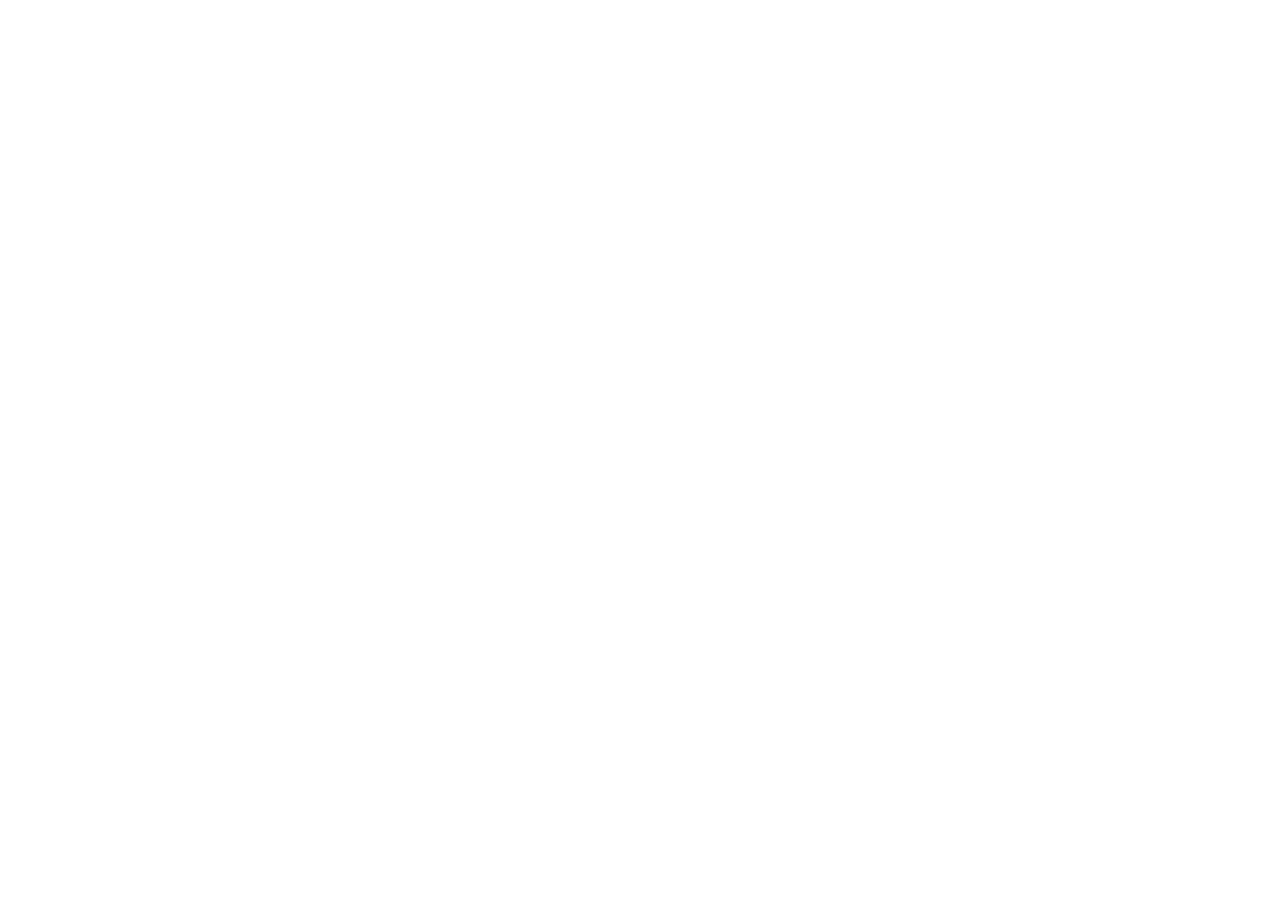
==== index.html @ 240f1bf7 "inizio" ====
<!DOCTYPE html>
<html lang="en">
<head>
    <meta charset="UTF-8">
    <meta http-equiv="X-UA-Compatible" content="IE=edge">
    <meta name="viewport" content="width=device-width, initial-scale=1.0">
    <title>Griglia Campo Minato</title>
</head>
<body>
    





    <script src="./main.js"></script>


</body>
</html>
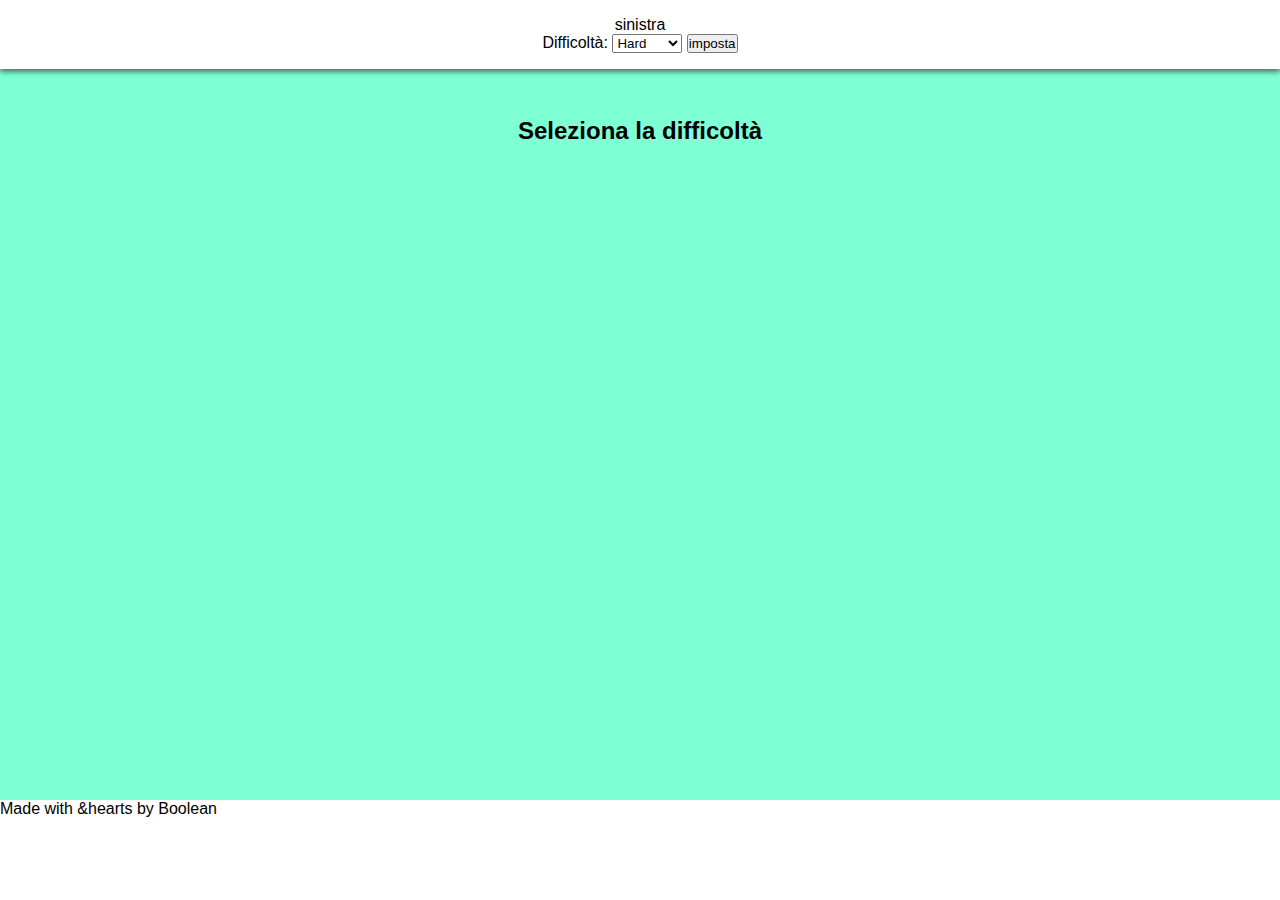
==== commit 511b9c98: "non ci siamo" ====
--- a/index.html
+++ b/index.html
@@ -4,15 +4,49 @@
     <meta charset="UTF-8">
     <meta http-equiv="X-UA-Compatible" content="IE=edge">
     <meta name="viewport" content="width=device-width, initial-scale=1.0">
+
+<!-- FONT AWESOME -->
+    <link rel='stylesheet' href='https://cdnjs.cloudflare.com/ajax/libs/font-awesome/6.0.0-beta2/css/all.min.css' integrity='sha512-YWzhKL2whUzgiheMoBFwW8CKV4qpHQAEuvilg9FAn5VJUDwKZZxkJNuGM4XkWuk94WCrrwslk8yWNGmY1EduTA==' crossorigin='anonymous'/>
+
+<!-- BOOTSRAP -->
+    <link href="https://cdn.jsdelivr.net/npm/bootstrap@5.1.3/dist/css/bootstrap.min.css" rel="stylesheet" integrity="sha384-1BmE4kWBq78iYhFldvKuhfTAU6auU8tT94WrHftjDbrCEXSU1oBoqyl2QvZ6jIW3" crossorigin="anonymous">
+
+<!-- MAIN STYLE -->
+    <link rel="stylesheet" href="./style.css">
     <title>Griglia Campo Minato</title>
 </head>
 <body>
     
+    <header class="toolbar">
+
+        <div class="left">sinistra</div>
+
+        <div class="right">
+            <label for="dimensions">
+            Difficoltà:
+            </label>
+            <select name="" id="dimensions">
+                <option value="1">Hard</option>
+                <option value="2">Medium</option>
+                <option value="3">Easy</option>
+            </select>
+            <button id="set-dimensions">imposta</button>
+        </div>
+
+    </header>
+ 
+
+    <main class="wrap-grid">
+        <h2>Seleziona la difficoltà</h2>
+    </main>
+     
+
+    <footer>
+        Made with &hearts by Boolean
+    </footer>
 
 
-
-
-
+    <!-- SCRPT JS -->
     <script src="./main.js"></script>
 
 
--- a/style.css
+++ b/style.css
@@ -0,0 +1,56 @@
+/* GENERAL RESET */
+* {
+    padding: 0;
+    margin: 0;
+    box-sizing: border-box;
+    font-family: sans-serif;
+}
+
+body {
+    position: relative;
+    height: 100vh;
+    background-color: #7fffd4;
+}
+
+
+/* TOOLBAR */
+
+.toolbar {
+    background-color: white;
+    padding: 1rem;
+    text-align: center;
+    margin-bottom: 3rem;
+    box-shadow: 0 3px 5px rgba(0,0,0, .5);
+}
+
+
+/* GRIGLIA */
+
+.grid {
+    display: flex;
+    flex-wrap: wrap;
+    width: 500px;
+    height: 500px;
+    margin: 60px auto;
+    border: 2px solid white;
+}
+
+.square {
+    display: grid;
+    place-items: center;
+    border: 2px solid white;
+    cursor: pointer;
+}
+
+.wrap-grid {
+    text-align: center;
+}
+
+footer {
+    position: absolute;
+    bottom: 0;
+    width: 100%;
+    height: 100px;
+    background-color: white;
+    
+}
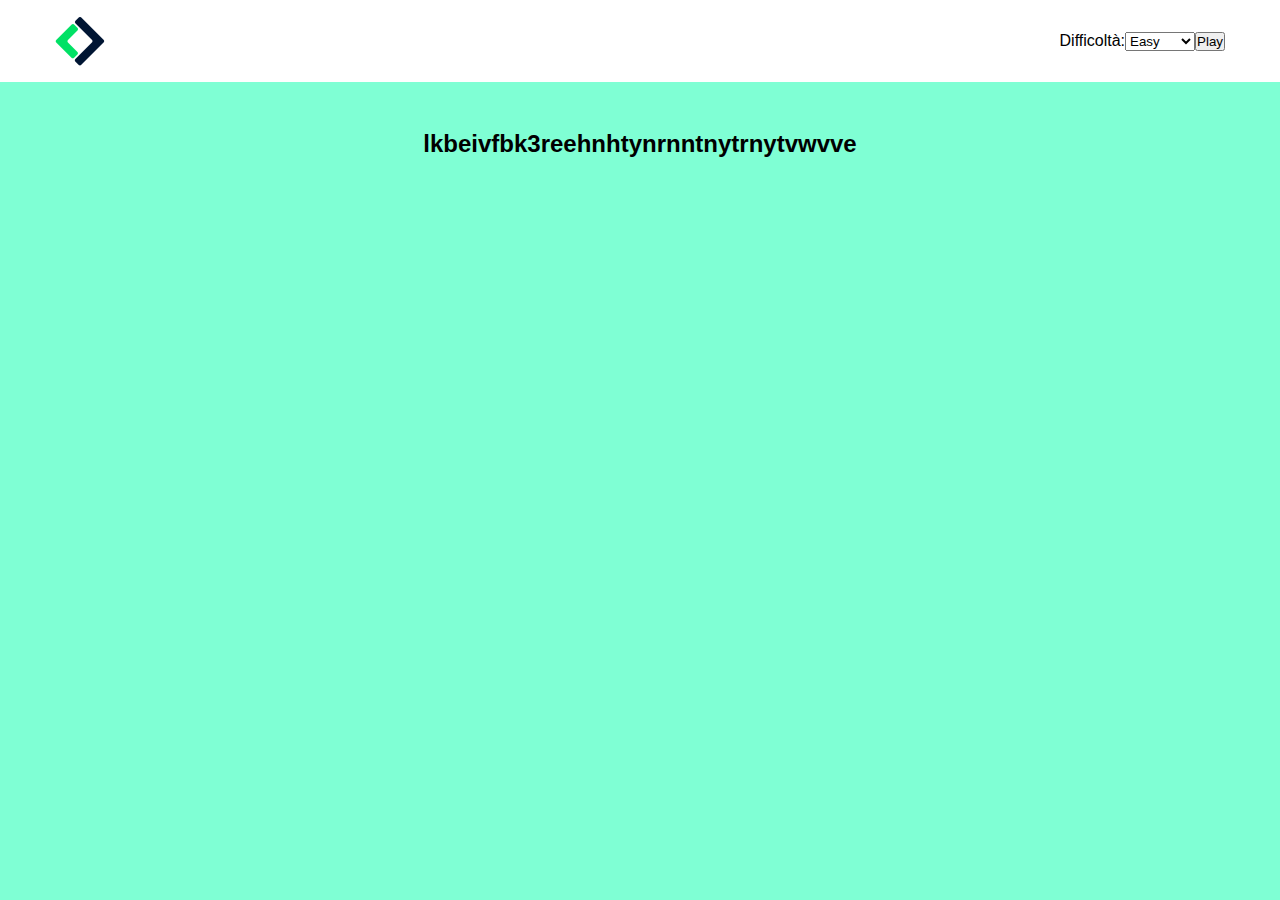
==== commit 65e97945: "push" ====
--- a/index.html
+++ b/index.html
@@ -4,20 +4,45 @@
     <meta charset="UTF-8">
     <meta http-equiv="X-UA-Compatible" content="IE=edge">
     <meta name="viewport" content="width=device-width, initial-scale=1.0">
-
-<!-- FONT AWESOME -->
-    <link rel='stylesheet' href='https://cdnjs.cloudflare.com/ajax/libs/font-awesome/6.0.0-beta2/css/all.min.css' integrity='sha512-YWzhKL2whUzgiheMoBFwW8CKV4qpHQAEuvilg9FAn5VJUDwKZZxkJNuGM4XkWuk94WCrrwslk8yWNGmY1EduTA==' crossorigin='anonymous'/>
-
-<!-- BOOTSRAP -->
-    <link href="https://cdn.jsdelivr.net/npm/bootstrap@5.1.3/dist/css/bootstrap.min.css" rel="stylesheet" integrity="sha384-1BmE4kWBq78iYhFldvKuhfTAU6auU8tT94WrHftjDbrCEXSU1oBoqyl2QvZ6jIW3" crossorigin="anonymous">
-
 <!-- MAIN STYLE -->
     <link rel="stylesheet" href="./style.css">
     <title>Griglia Campo Minato</title>
 </head>
+
+
 <body>
     
-    <header class="toolbar">
+    <header>
+        <div class="container d-flex justify-between align-center">
+            <div class="brand d-flex align-center"><img src="logo.png" alt=""></div>
+            
+            <div class="toolbar d-flex align-center">
+                <label for="levels">Difficoltà:</label>
+                <select name="" id="levels">
+                    <option value="1">Easy</option>
+                    <option value="2">Medium</option>
+                    <option value="3">Hard</option>
+                </select>
+                <button id="play">Play</button>
+            </div>
+            
+            
+        </div>
+
+    </header>
+
+    <main class="container wrap-grid">
+        <h2 class="text-center">lkbeivfbk3reehnhtynrnntnytrnytvwvve</h2>
+
+    </main>
+
+
+
+
+
+
+
+    <!-- <header class="toolbar">
 
         <div class="left">sinistra</div>
 
@@ -45,7 +70,7 @@
         Made with &hearts by Boolean
     </footer>
 
-
+ -->
     <!-- SCRPT JS -->
     <script src="./main.js"></script>
 
--- a/style.css
+++ b/style.css
@@ -13,20 +13,108 @@
 }
 
 
+/* UTILITIES */
+.container {
+    max-width: 1170px;
+    margin: 0 auto;
+
+}
+
+.d-flex {
+    display:flex;
+
+}
+
+
+.justify-between {
+    justify-content: space-between;
+
+}
+
+.align-center {
+    align-items: center;
+}
+
+
+.text-center {
+    text-align: center;
+}
+
+
 /* TOOLBAR */
 
-.toolbar {
+header {
+    margin-bottom: 3rem;
+    padding: 1rem;
+    background-color: #fff;
+}
+
+.brand {
+    font-size: 2rem;
+    font-weight: 700;
+}
+
+.brand img {
+    width: 50px;
+    margin-right: 1rem;
+}
+
+toolbar select {
+
+}
+
+
+toolbar button {
+    width: 80px;
+}
+
+    
+/* GRIGLIA */
+.grid {
+    display: flex;
+    flex-wrap: wrap;
+    width: 500px;
+    height: 500px;
+    margin: 60px auto;
+    border: 2px solid white;
+}
+
+.square {
+    display: flex;
+    justify-content: center;
+    align-items: center;
+    border: 2px solid black;
+    cursor: pointer;
+}
+
+.square .clicked {
+    background: lightblue;
+
+}
+
+
+
+
+
+
+
+
+
+
+
+
+/* .toolbar {
     background-color: white;
     padding: 1rem;
     text-align: center;
     margin-bottom: 3rem;
     box-shadow: 0 3px 5px rgba(0,0,0, .5);
 }
-
+ */
 
 /* GRIGLIA */
 
-.grid {
+/* .grid {
     display: flex;
     flex-wrap: wrap;
     width: 500px;
@@ -53,4 +141,4 @@
     height: 100px;
     background-color: white;
     
-}
+} */
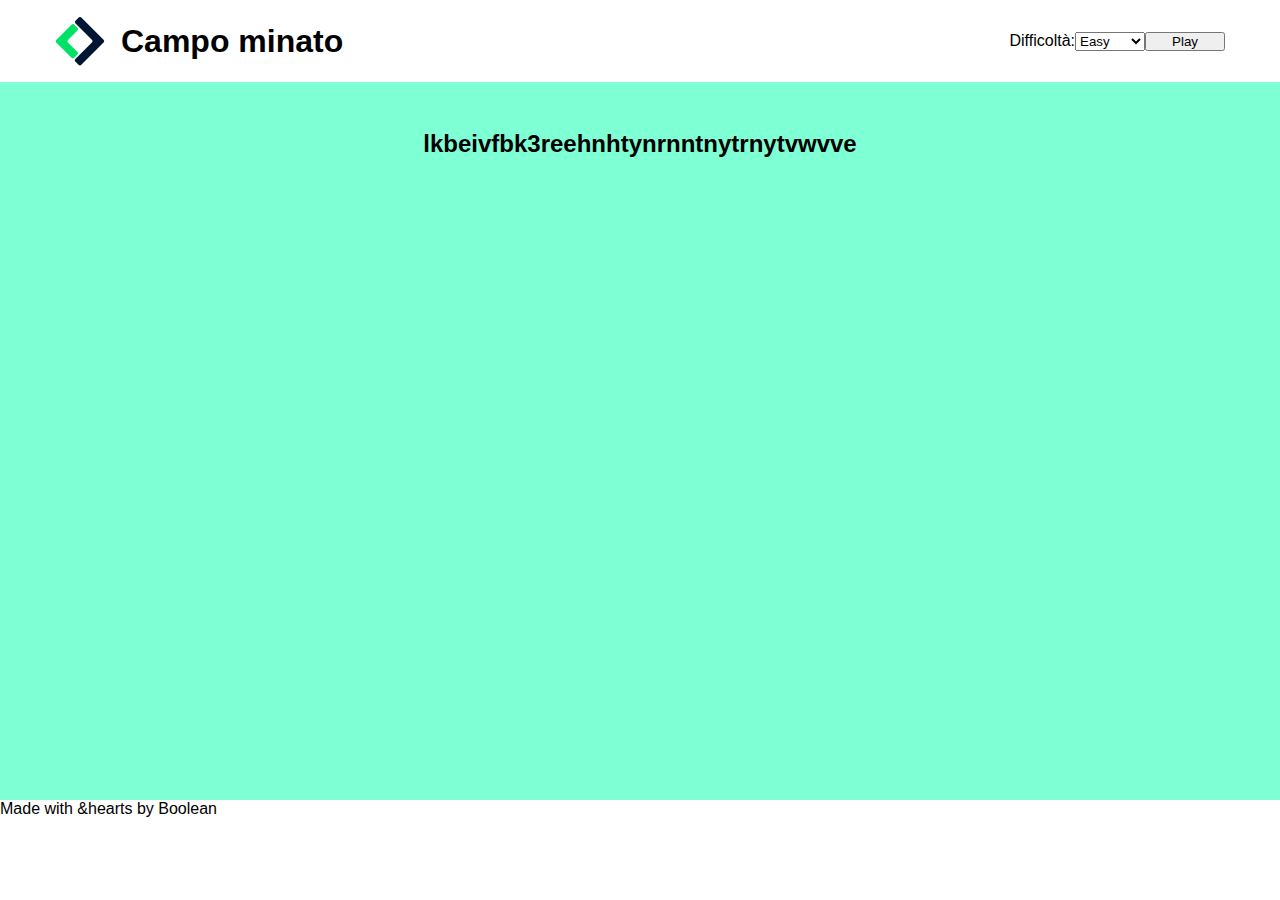
==== commit 0cc3ccf1: "finito" ====
--- a/index.html
+++ b/index.html
@@ -14,7 +14,7 @@
     
     <header>
         <div class="container d-flex justify-between align-center">
-            <div class="brand d-flex align-center"><img src="logo.png" alt=""></div>
+            <div class="brand d-flex align-center"><img src="logo.png" alt="">Campo minato</div>
             
             <div class="toolbar d-flex align-center">
                 <label for="levels">Difficoltà:</label>
@@ -35,6 +35,11 @@
         <h2 class="text-center">lkbeivfbk3reehnhtynrnntnytrnytvwvve</h2>
 
     </main>
+
+    <footer>
+        Made with &hearts by Boolean
+    </footer>
+
 
 
 
--- a/style.css
+++ b/style.css
@@ -59,12 +59,12 @@
     margin-right: 1rem;
 }
 
-toolbar select {
+.toolbar select {
 
 }
 
 
-toolbar button {
+.toolbar button {
     width: 80px;
 }
 
@@ -89,8 +89,16 @@
 
 .square .clicked {
     background: lightblue;
+}
 
+footer {
+    position: absolute;
+    bottom: 0;
+    width: 100%;
+    height: 100px;
+    background-color: white;
 }
+
 
 
 
